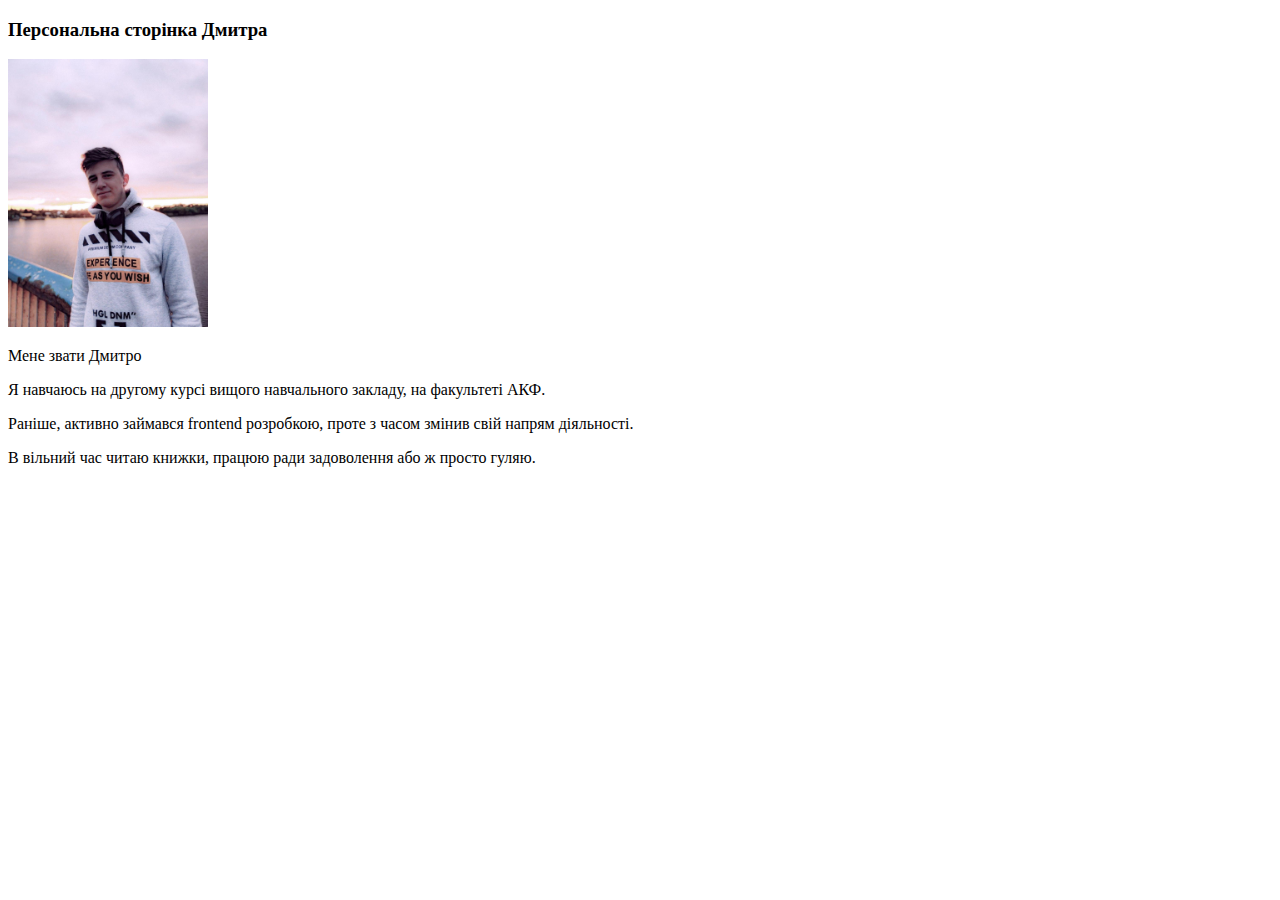
==== index.html @ 30b9111b "Add files via upload" ====
<!DOCTYPE html>
<html lang="ru">
<head>
    <meta charset="UTF-8">
    <meta name="viewport" content="width=device-width, initial-scale=1.0">
    <title>Персональна сторінка Дмитра</title>
</head>
<body>
    <div class="wrap">
        <section class="header">
            <h3 class="project-name">Персональна сторінка Дмитра</h3>
        </section>
        <section class="info">
            <div class="image">
                <img src="img/photo_2020-10-14_15-15-19.jpg" width="200px" alt="photo">
            </div>
            <div class="personal-name">
                <p class="name">Мене звати Дмитро</p>
            </div>
            <div class="personal-info">
                <p>Я навчаюсь на другому курсі вищого навчального закладу, на факультеті АКФ. </p>
                <p>Раніше, активно займався frontend розробкою, проте з часом змінив свій напрям діяльності. </p>
                <p>В вільний час читаю книжки, працюю ради задоволення або ж просто гуляю. </p>
            </div>
        </section>
    </div>
</body>
</html>
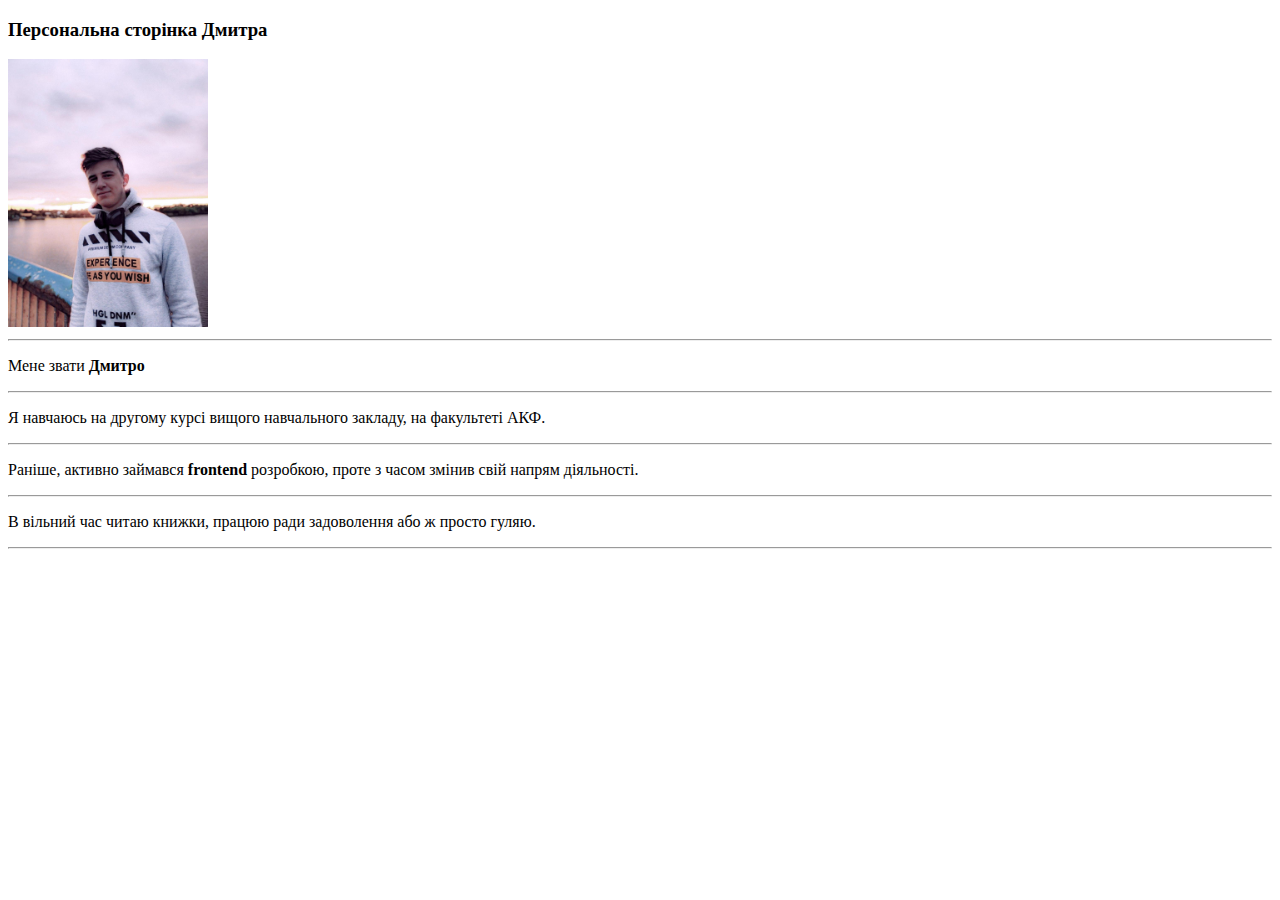
==== commit b3146a40: "Add files via upload" ====
--- a/index.html
+++ b/index.html
@@ -15,12 +15,17 @@
                 <img src="img/photo_2020-10-14_15-15-19.jpg" width="200px" alt="photo">
             </div>
             <div class="personal-name">
-                <p class="name">Мене звати Дмитро</p>
+                <hr>
+                <p class="name">Мене звати <b>Дмитро</b></p>
+                <hr>
             </div>
             <div class="personal-info">
                 <p>Я навчаюсь на другому курсі вищого навчального закладу, на факультеті АКФ. </p>
-                <p>Раніше, активно займався frontend розробкою, проте з часом змінив свій напрям діяльності. </p>
+                <hr>
+                <p>Раніше, активно займався <strong> frontend </strong> розробкою, проте з часом змінив свій напрям діяльності. </p>
+                <hr>
                 <p>В вільний час читаю книжки, працюю ради задоволення або ж просто гуляю. </p>
+                <hr>
             </div>
         </section>
     </div>
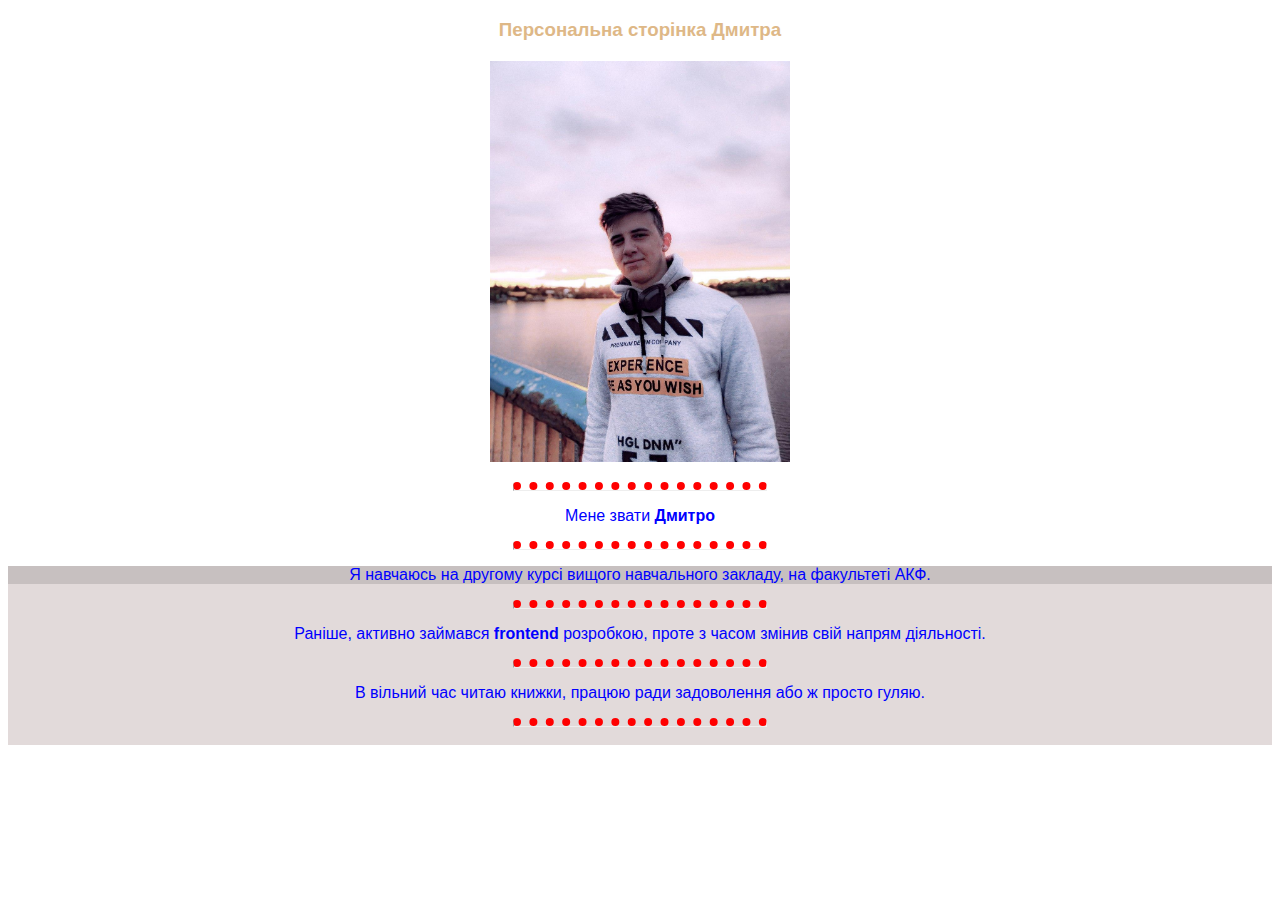
==== commit b9d077db: "v.2" ====
--- a/index.html
+++ b/index.html
@@ -3,29 +3,62 @@
 <head>
     <meta charset="UTF-8">
     <meta name="viewport" content="width=device-width, initial-scale=1.0">
+    <link rel="stylesheet" href="css/external.css">
     <title>Персональна сторінка Дмитра</title>
+    <style>
+        .newbg
+        {
+            background-color: rgb(199, 192, 192);
+        }
+        .dotted
+        {
+            color:aqua;
+            color:red;
+            border-top: 5px dotted;
+            width: 20%;
+            margin: 0 auto;
+        }
+        p
+        {
+            text-align: center;
+        }
+        img
+        {
+            display: block;
+            margin: 20px auto;
+        }
+        h3
+        {
+            text-align: center;
+        }
+        strong,p
+        {
+            color:blue;
+        }
+    </style>
 </head>
 <body>
     <div class="wrap">
         <section class="header">
-            <h3 class="project-name">Персональна сторінка Дмитра</h3>
+            <h3 id="gentext" style="color: burlywood;" class="project-name">Персональна сторінка Дмитра</h3>
         </section>
         <section class="info">
             <div class="image">
                 <img src="img/photo_2020-10-14_15-15-19.jpg" width="200px" alt="photo">
             </div>
             <div class="personal-name">
-                <hr>
+                <hr class="dotted">
                 <p class="name">Мене звати <b>Дмитро</b></p>
-                <hr>
+                <hr class="dotted">
             </div>
-            <div class="personal-info">
-                <p>Я навчаюсь на другому курсі вищого навчального закладу, на факультеті АКФ. </p>
-                <hr>
+            <div class="info-p" class="personal-info">
+                <p class="newbg">Я навчаюсь на другому курсі вищого навчального закладу, на факультеті АКФ. </p>
+                <hr class="dotted">
                 <p>Раніше, активно займався <strong> frontend </strong> розробкою, проте з часом змінив свій напрям діяльності. </p>
-                <hr>
+                <hr class="dotted">
                 <p>В вільний час читаю книжки, працюю ради задоволення або ж просто гуляю. </p>
-                <hr>
+                <hr class="dotted">
+                <br>
             </div>
         </section>
     </div>
--- a/css/external.css
+++ b/css/external.css
@@ -0,0 +1,30 @@
+p
+{
+    color: blueviolet;
+}
+
+body
+{
+    font-family: sans-serif;
+}
+#gentext
+{
+    font-weight: 900;
+}
+img
+{
+    width: 300px;
+}
+.info-p
+{
+    background-color:rgb(226, 218, 218);
+}
+img:hover
+{
+    width: 250px;
+}
+.dotted
+{
+    border-top: 8px dotted
+    !important;
+}